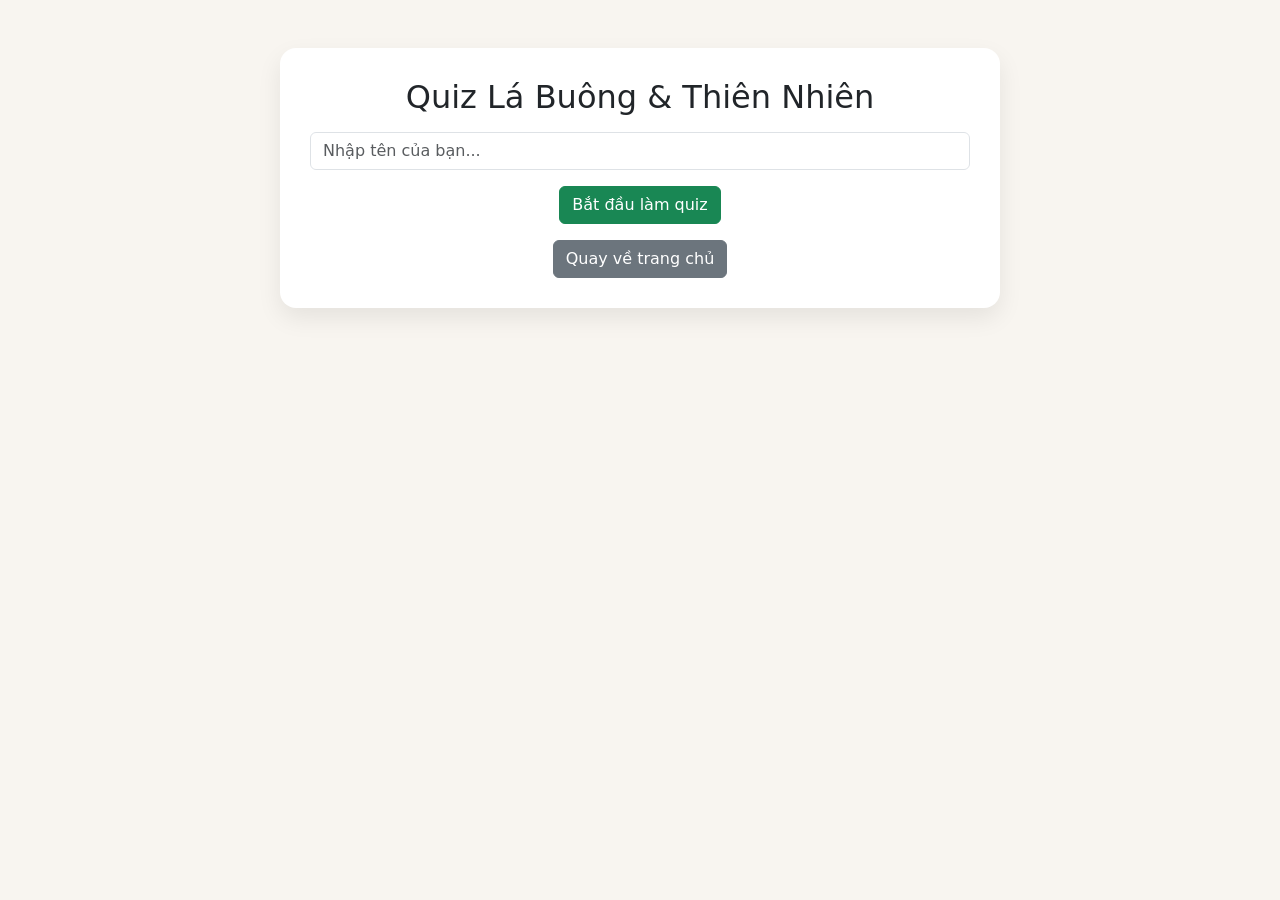
==== quiz.html @ 484a757a "first commit" ====
<!DOCTYPE html>
<html lang="vi">
<head>
<meta charset="UTF-8" />
<title>Quiz Lá Buông & Thiên Nhiên</title>
<meta name="viewport" content="width=device-width, initial-scale=1.0" />
<link href="https://cdn.jsdelivr.net/npm/bootstrap@5.3.3/dist/css/bootstrap.min.css" rel="stylesheet">

<style>
body { background:#f8f5f0; }
.quiz-box{
    max-width:720px;
    margin:auto;
    background:white;
    padding:30px;
    border-radius:16px;
    box-shadow:0 10px 25px rgba(0,0,0,0.08);
    overflow:hidden;
}
.fade-slide{ animation: fadeSlide 0.4s ease; }
@keyframes fadeSlide{
    from{opacity:0; transform:translateX(20px);}
    to{opacity:1; transform:translateX(0);}
}
.option{
    border:1px solid #ddd;
    padding:10px 15px;
    border-radius:8px;
    margin-bottom:10px;
    cursor:pointer;
    transition:0.2s;
}
.option:hover{background:#f1f1f1;}
.correct{background:#d4edda;border-color:#28a745;color:#155724;}
.wrong{background:#f8d7da;border-color:#dc3545;color:#721c24;}
.timer{font-weight:600;color:#dc3545;}
.result-box{display:none;}
</style>
</head>

<body>
<div class="container my-5">
<div class="quiz-box text-center">

<h2 class="mb-3">Quiz Lá Buông & Thiên Nhiên</h2>

<div id="startBox">
    <input id="playerName" class="form-control mb-3" placeholder="Nhập tên của bạn..." />
    <button class="btn btn-success" onclick="startQuiz()">Bắt đầu làm quiz</button>
</div>

<div id="quizArea" style="display:none;">
    <div class="d-flex justify-content-between">
        <div id="progress"></div>
        <div>Thời gian: <span class="timer" id="time">10</span>s</div>
    </div>
    <div id="questionBox" class="mt-3"></div>
    <div id="optionsBox" class="mt-3"></div>
</div>

<div id="resultBox" class="result-box mt-4 alert alert-info"></div>

<a href="index.html" class="btn btn-secondary mt-3">Quay về trang chủ</a>

</div>
</div>

<script>
const quiz = [
 {q:"Lá buông là nguyên liệu chính để làm gì?", options:["Đồ nhựa","Sản phẩm thủ công","Kim loại"], answer:1},
 {q:"Lá buông có đặc điểm nổi bật nào?", options:["Nhẹ và thân thiện môi trường","Nặng như đá","Dễ tan"], answer:0},
 {q:"Sản phẩm từ lá buông làm bằng cách nào?", options:["Ép nhựa","Đan thủ công","In 3D"], answer:1},
 {q:"Vì sao nên dùng sản phẩm tự nhiên?", options:["Giảm rác thải","Tốn tiền hơn","Không bền"], answer:0},
 {q:"Lá buông khô có tính chất gì?", options:["Dễ mục","Bền và dẻo","Cứng như thép"], answer:1},
 {q:"Thủ công giúp gì?", options:["Gây ô nhiễm","Bảo tồn nghề","Không giá trị"], answer:0},
 {q:"Chất liệu tự nhiên giúp?", options:["Tăng rác","Không ảnh hưởng","Giảm nhựa"], answer:0},
 {q:"Phong cách phù hợp?", options:["Hiện đại tối giản","Công nghiệp","Điện tử"], answer:0},
 {q:"Dùng đồ tự nhiên thể hiện?", options:["Không quan tâm","Ý thức môi trường","Theo trend"], answer:0},
 {q:"Lá buông mang lại?", options:["Ô nhiễm","Vẻ đẹp mộc mạc","Rác nhựa"], answer:0}
];

let current=0, score=0, timer, timeLeft=10, player="";

function startQuiz(){
    player=document.getElementById("playerName").value||"Người chơi";
    document.getElementById("startBox").style.display="none";
    document.getElementById("quizArea").style.display="block";
    loadQuestion();
}

function loadQuestion(){
    const q=quiz[current];
    document.getElementById("progress").innerText=`Câu ${current+1}/10`;
    const qBox=document.getElementById("questionBox");
    const oBox=document.getElementById("optionsBox");
    qBox.className="fade-slide";
    oBox.className="fade-slide";
    qBox.innerHTML=`<p>${q.q}</p>`;
    oBox.innerHTML="";

    q.options.forEach((opt,i)=>{
        const div=document.createElement("div");
        div.className="option";
        div.innerText=opt;
        div.onclick=()=>selectAnswer(div,i);
        oBox.appendChild(div);
    });

    startTimer();
}

function startTimer(){
    timeLeft=10;
    document.getElementById("time").innerText=timeLeft;
    timer=setInterval(()=>{
        timeLeft--;
        document.getElementById("time").innerText=timeLeft;
        if(timeLeft<=0){
            clearInterval(timer);
            autoWrong();
        }
    },1000);
}

function autoWrong(){
    const correctIndex=quiz[current].answer;
    const options=document.querySelectorAll(".option");
    options.forEach(o=>o.onclick=null);
    options[correctIndex].classList.add("correct");
    setTimeout(nextQuestion,2000);
}

function selectAnswer(el,index){
    clearInterval(timer);
    const correctIndex=quiz[current].answer;
    const options=document.querySelectorAll(".option");
    options.forEach(o=>o.onclick=null);

    if(index===correctIndex){
        el.classList.add("correct");
        score++;
    }else{
        el.classList.add("wrong");
        options[correctIndex].classList.add("correct");
    }

    setTimeout(nextQuestion,3000);
}

function nextQuestion(){
    current++;
    if(current<quiz.length) loadQuestion();
    else showResult();
}

function showResult(){
    document.getElementById("quizArea").style.display="none";
    const box=document.getElementById("resultBox");
    box.style.display="block";
    box.innerHTML=`${player}, bạn được ${score}/10 điểm.`;
}
</script>
</body>
</html>
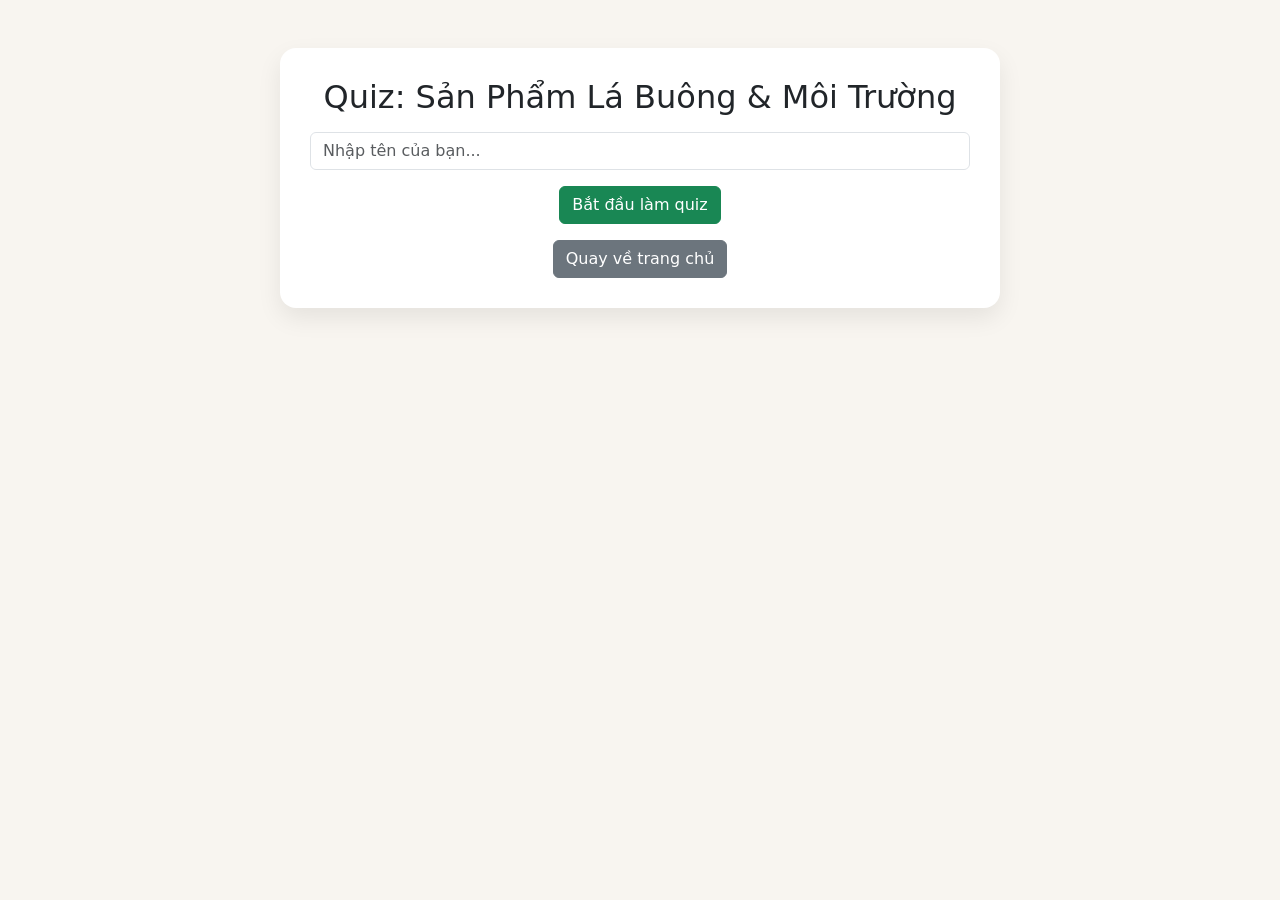
==== commit 23e44c3f: "update quizz" ====
--- a/quiz.html
+++ b/quiz.html
@@ -2,7 +2,7 @@
 <html lang="vi">
 <head>
 <meta charset="UTF-8" />
-<title>Quiz Lá Buông & Thiên Nhiên</title>
+<title>Quiz: Sản Phẩm Từ Lá Buông & Môi Trường</title>
 <meta name="viewport" content="width=device-width, initial-scale=1.0" />
 <link href="https://cdn.jsdelivr.net/npm/bootstrap@5.3.3/dist/css/bootstrap.min.css" rel="stylesheet">
 
@@ -42,7 +42,7 @@
 <div class="container my-5">
 <div class="quiz-box text-center">
 
-<h2 class="mb-3">Quiz Lá Buông & Thiên Nhiên</h2>
+<h2 class="mb-3">Quiz: Sản Phẩm Lá Buông & Môi Trường</h2>
 
 <div id="startBox">
     <input id="playerName" class="form-control mb-3" placeholder="Nhập tên của bạn..." />
@@ -50,12 +50,12 @@
 </div>
 
 <div id="quizArea" style="display:none;">
-    <div class="d-flex justify-content-between">
-        <div id="progress"></div>
-        <div>Thời gian: <span class="timer" id="time">10</span>s</div>
+    <div class="d-flex justify-content-between mb-3">
+        <div id="progress" class="fw-bold"></div>
+        <div>Thời gian: <span class="timer" id="time">30</span>s</div>
     </div>
-    <div id="questionBox" class="mt-3"></div>
-    <div id="optionsBox" class="mt-3"></div>
+    <div id="questionBox" class="mt-3 fw-bold fs-5 text-start"></div>
+    <div id="optionsBox" class="mt-3 text-start"></div>
 </div>
 
 <div id="resultBox" class="result-box mt-4 alert alert-info"></div>
@@ -67,19 +67,19 @@
 
 <script>
 const quiz = [
- {q:"Lá buông là nguyên liệu chính để làm gì?", options:["Đồ nhựa","Sản phẩm thủ công","Kim loại"], answer:1},
- {q:"Lá buông có đặc điểm nổi bật nào?", options:["Nhẹ và thân thiện môi trường","Nặng như đá","Dễ tan"], answer:0},
- {q:"Sản phẩm từ lá buông làm bằng cách nào?", options:["Ép nhựa","Đan thủ công","In 3D"], answer:1},
- {q:"Vì sao nên dùng sản phẩm tự nhiên?", options:["Giảm rác thải","Tốn tiền hơn","Không bền"], answer:0},
- {q:"Lá buông khô có tính chất gì?", options:["Dễ mục","Bền và dẻo","Cứng như thép"], answer:1},
- {q:"Thủ công giúp gì?", options:["Gây ô nhiễm","Bảo tồn nghề","Không giá trị"], answer:0},
- {q:"Chất liệu tự nhiên giúp?", options:["Tăng rác","Không ảnh hưởng","Giảm nhựa"], answer:0},
- {q:"Phong cách phù hợp?", options:["Hiện đại tối giản","Công nghiệp","Điện tử"], answer:0},
- {q:"Dùng đồ tự nhiên thể hiện?", options:["Không quan tâm","Ý thức môi trường","Theo trend"], answer:0},
- {q:"Lá buông mang lại?", options:["Ô nhiễm","Vẻ đẹp mộc mạc","Rác nhựa"], answer:0}
+ {q:"Sản phẩm nào sau đây thường được đan thủ công từ lá buông để bảo vệ mặt bàn?", options:["Lót ly (đế lót ly)","Khăn trải bàn nilon","Thớt nhựa"], answer:0},
+ {q:"Sử dụng túi xách làm từ lá buông mang lại lợi ích gì cho môi trường?", options:["Gây ô nhiễm đất","Phân hủy sinh học tự nhiên","Khó phân hủy hơn túi nilon"], answer:1},
+ {q:"Giỏ đựng đồ ăn bằng lá buông thường được ưa chuộng vì đặc điểm nào?", options:["Giữ nhiệt cực lâu như hộp xốp","Chứa nhiều hóa chất bảo quản","An toàn cho sức khỏe và thân thiện môi trường"], answer:2},
+ {q:"Việc dùng các vật dụng đan lát từ lá buông thay thế đồ nhựa dùng một lần giúp ích gì?", options:["Tốn kém chi phí xử lý rác","Giảm thiểu rác thải nhựa ra môi trường","Làm tăng hiệu ứng nhà kính"], answer:1},
+ {q:"Ngoài lót ly và túi xách, lá buông còn được ứng dụng phổ biến để làm gì?", options:["Đan nón (mũ), chiếu và giỏ xách","Sản xuất áo mưa","Chế tạo vỏ điện thoại"], answer:0},
+ {q:"Đặc tính tự nhiên nào của lá buông giúp các sản phẩm như giỏ, túi có độ bền cao?", options:["Nhanh tan khi gặp nước","Sợi lá dai, dẻo và chịu lực tốt","Cứng như kim loại, không thể uốn cong"], answer:1},
+ {q:"Thay vì dùng hộp xốp dùng một lần, việc dùng giỏ đan từ lá buông để đựng đồ ăn khô mang lại lợi ích gì?", options:["Sinh ra vi nhựa khi sử dụng", "An toàn cho sức khỏe và dễ dàng phân hủy sinh học", "Làm đồ ăn nhanh hỏng hơn"], answer:1},
+ {q:"Khi giỏ đựng đồ ăn từ lá buông cũ hỏng, chúng ta có thể xử lý thế nào để bảo vệ môi trường?", options:["Đốt tạo khí độc","Vứt xuống cống rãnh","Ủ làm phân bón hữu cơ (compost)"], answer:2},
+ {q:"Xu hướng sử dụng túi xách lá buông trong thời trang hiện nay thể hiện điều gì?", options:["Phong cách sống xanh và trân trọng nghề thủ công","Sự lãng phí tài nguyên thiên nhiên","Thiếu tính thẩm mỹ và lạc hậu"], answer:0},
+ {q:"Để các sản phẩm từ lá buông (như giỏ, túi) bền đẹp lâu hơn, người dùng nên bảo quản thế nào?", options:["Ngâm trong nước thường xuyên","Để nơi khô ráo, thoáng mát và tránh ẩm mốc","Phơi dưới nắng gắt liên tục nhiều ngày"], answer:1}
 ];
 
-let current=0, score=0, timer, timeLeft=10, player="";
+let current=0, score=0, timer, timeLeft=30, player="";
 
 function startQuiz(){
     player=document.getElementById("playerName").value||"Người chơi";
@@ -102,7 +102,8 @@
         const div=document.createElement("div");
         div.className="option";
         div.innerText=opt;
-        div.onclick=()=>selectAnswer(div,i);
+        // Sửa hàm onClick để chặn click nhiều lần
+        div.onclick=function() { selectAnswer(div,i); };
         oBox.appendChild(div);
     });
 
@@ -110,7 +111,7 @@
 }
 
 function startTimer(){
-    timeLeft=10;
+    timeLeft=30; // Chỉnh thời gian đếm ngược về 30s
     document.getElementById("time").innerText=timeLeft;
     timer=setInterval(()=>{
         timeLeft--;
@@ -127,7 +128,7 @@
     const options=document.querySelectorAll(".option");
     options.forEach(o=>o.onclick=null);
     options[correctIndex].classList.add("correct");
-    setTimeout(nextQuestion,2000);
+    setTimeout(nextQuestion, 2000); // Tự động chuyển câu sau 2 giây
 }
 
 function selectAnswer(el,index){
@@ -144,7 +145,7 @@
         options[correctIndex].classList.add("correct");
     }
 
-    setTimeout(nextQuestion,3000);
+    setTimeout(nextQuestion, 2000); // Chuyển sang câu sau 2 giây để người chơi kịp nhìn đáp án
 }
 
 function nextQuestion(){
@@ -157,8 +158,14 @@
     document.getElementById("quizArea").style.display="none";
     const box=document.getElementById("resultBox");
     box.style.display="block";
-    box.innerHTML=`${player}, bạn được ${score}/10 điểm.`;
+    
+    let message = "";
+    if(score === 10) message = "Tuyệt vời! Bạn là chuyên gia về lối sống xanh!";
+    else if(score >= 5) message = "Làm tốt lắm! Bạn có kiến thức rất tốt về sản phẩm tự nhiên.";
+    else message = "Cố gắng lên! Hãy tìm hiểu thêm về các sản phẩm thân thiện với môi trường nhé.";
+
+    box.innerHTML=`<strong>${player}</strong>, bạn đã hoàn thành Quiz!<br>Điểm của bạn: <strong>${score}/10</strong>.<br><em>${message}</em>`;
 }
 </script>
 </body>
-</html>
+</html>
